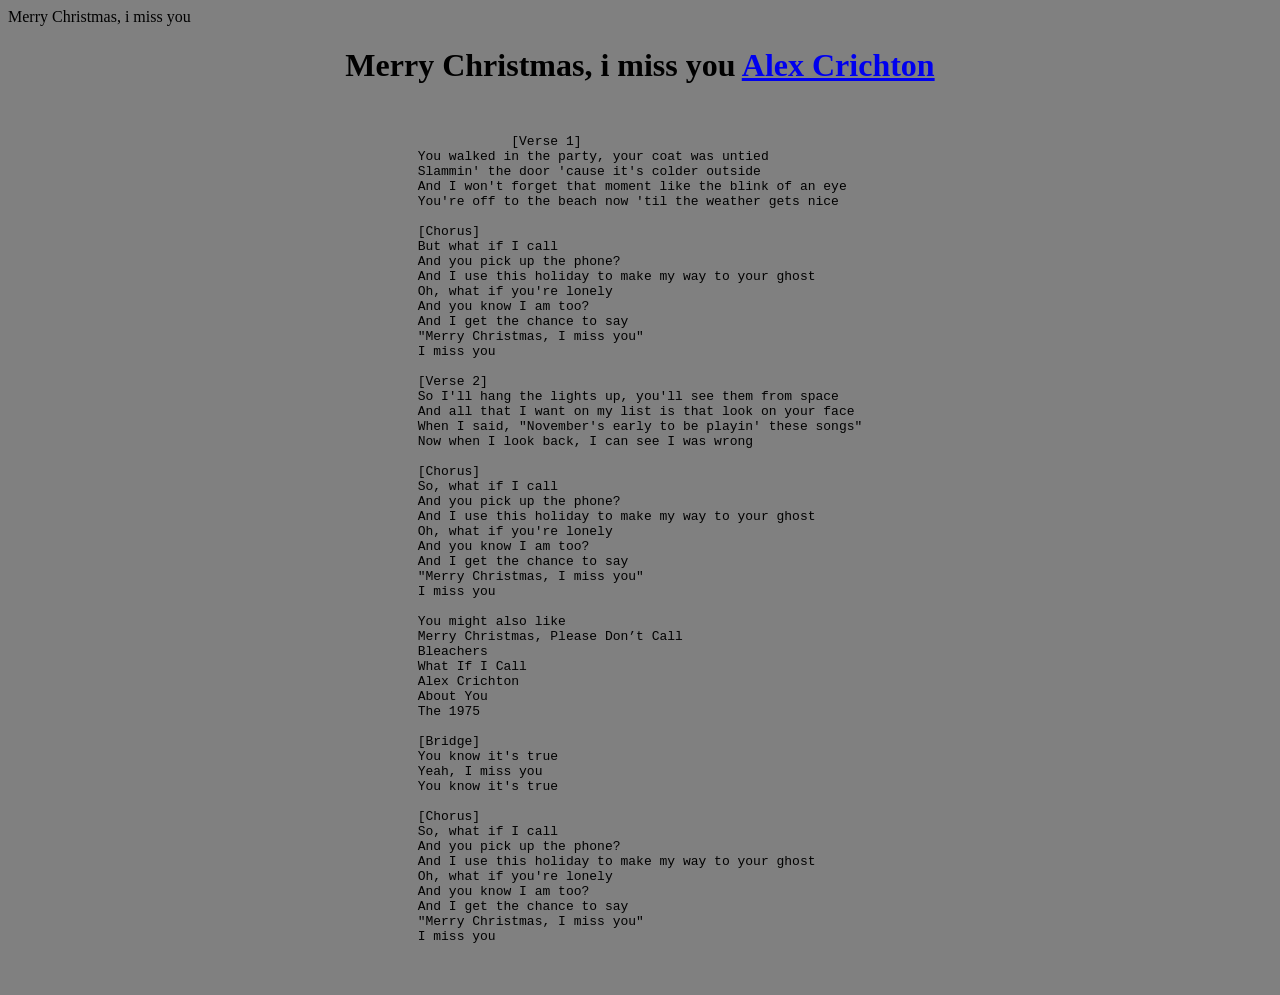
==== SongLyrics/merrychristmasimissyou.html @ 7e3b3fd5 "anothe rcommit" ====
<!DOCTYPE html>
<html lang="en">
<head>
    <meta charset="UTF-8">
    <meta name="viewport" content="width=device-width, initial-scale=1.0">
    <link rel="stylesheet" href="../styles.css"
    <title>Merry Christmas, i miss you</title>

    <div class="lyric">
            <h1>Merry Christmas, i miss you
                <a href="https://www.youtube.com/@alexcrichtonn"><b>Alex Crichton</b></a>
            </h1>

            <pre>

            [Verse 1]
You walked in the party, your coat was untied
Slammin' the door 'cause it's colder outside
And I won't forget that moment like the blink of an eye
You're off to the beach now 'til the weather gets nice

[Chorus]
But what if I call
And you pick up the phone?
And I use this holiday to make my way to your ghost
Oh, what if you're lonely
And you know I am too?
And I get the chance to say
"Merry Christmas, I miss you"
I miss you

[Verse 2]
So I'll hang the lights up, you'll see them from space
And all that I want on my list is that look on your face
When I said, "November's early to be playin' these songs"
Now whеn I look back, I can see I was wrong

[Chorus]
So, what if I call
And you pick up the phone?
And I use this holiday to makе my way to your ghost
Oh, what if you're lonely
And you know I am too?
And I get the chance to say
"Merry Christmas, I miss you"
I miss you

You might also like
Merry Christmas, Please Don’t Call
Bleachers
What If I Call
Alex Crichton
About You
The 1975

[Bridge]
You know it's true
Yeah, I miss you
You know it's true

[Chorus]
So, what if I call
And you pick up the phone?
And I use this holiday to make my way to your ghost
Oh, what if you're lonely
And you know I am too?
And I get the chance to say
"Merry Christmas, I miss you"
I miss you

            </pre>

    </div>
</head>
<body>
    
</body>
</html>
---- styles.css ----
body {
  background-color: grey
}

.Mommy {
    display: flex;
    flex-direction: column;
    align-items: center;
    justify-content: center;        
}

.Songs {
    display: inline-block;
    flex-direction: column;
    align-items: center;
    justify-content: left; 
}

.lyric {
    display: flex;
    flex-direction: column;
    align-items: center;
    justify-content: center;        
}
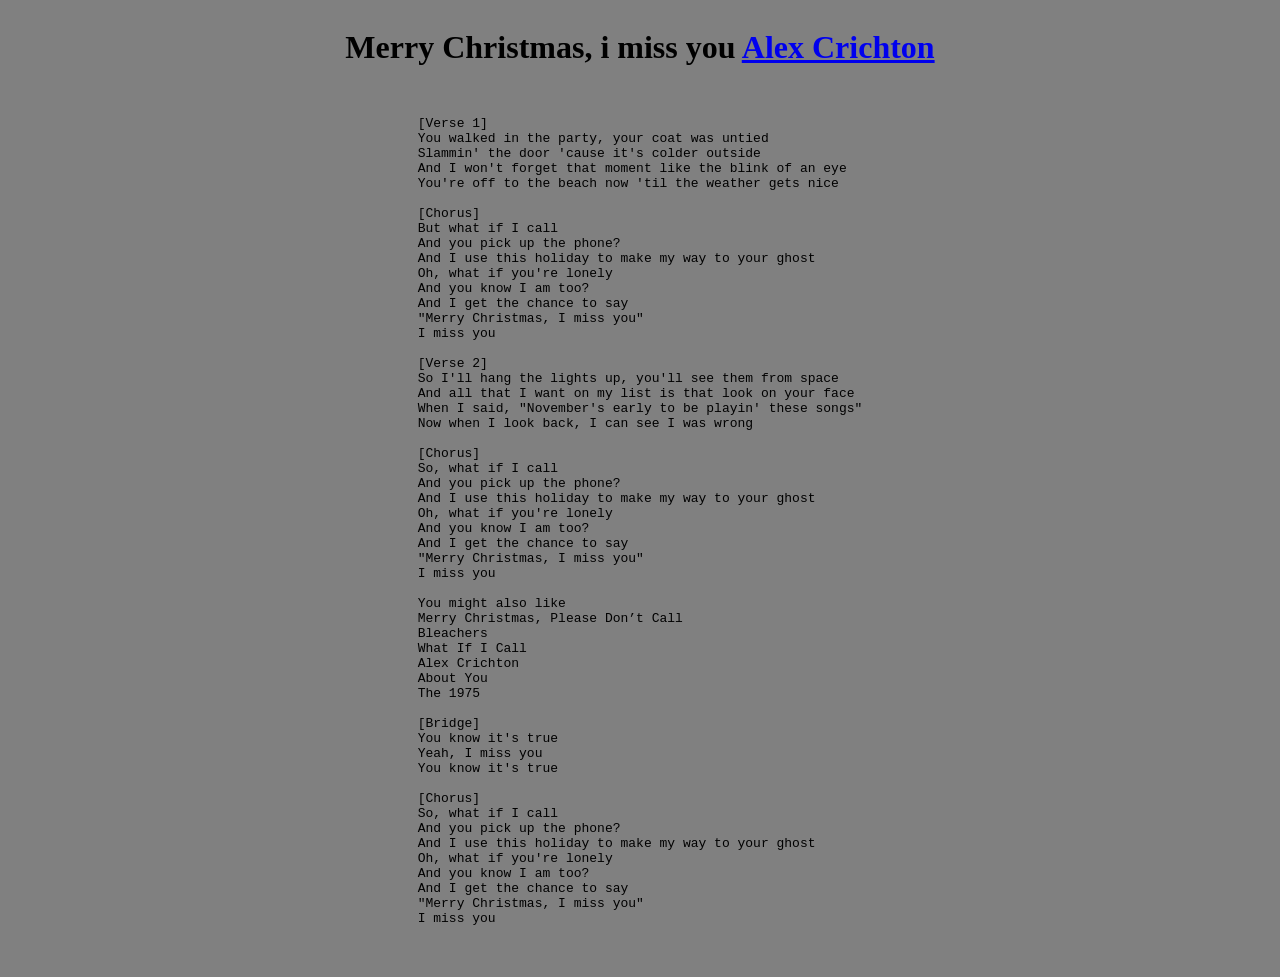
==== commit 6a10ef19: "update" ====
--- a/SongLyrics/merrychristmasimissyou.html
+++ b/SongLyrics/merrychristmasimissyou.html
@@ -3,7 +3,7 @@
 <head>
     <meta charset="UTF-8">
     <meta name="viewport" content="width=device-width, initial-scale=1.0">
-    <link rel="stylesheet" href="../styles.css"
+    <link rel="stylesheet" href="../styles.css">
     <title>Merry Christmas, i miss you</title>
 
     <div class="lyric">
@@ -13,7 +13,7 @@
 
             <pre>
 
-            [Verse 1]
+[Verse 1]
 You walked in the party, your coat was untied
 Slammin' the door 'cause it's colder outside
 And I won't forget that moment like the blink of an eye
